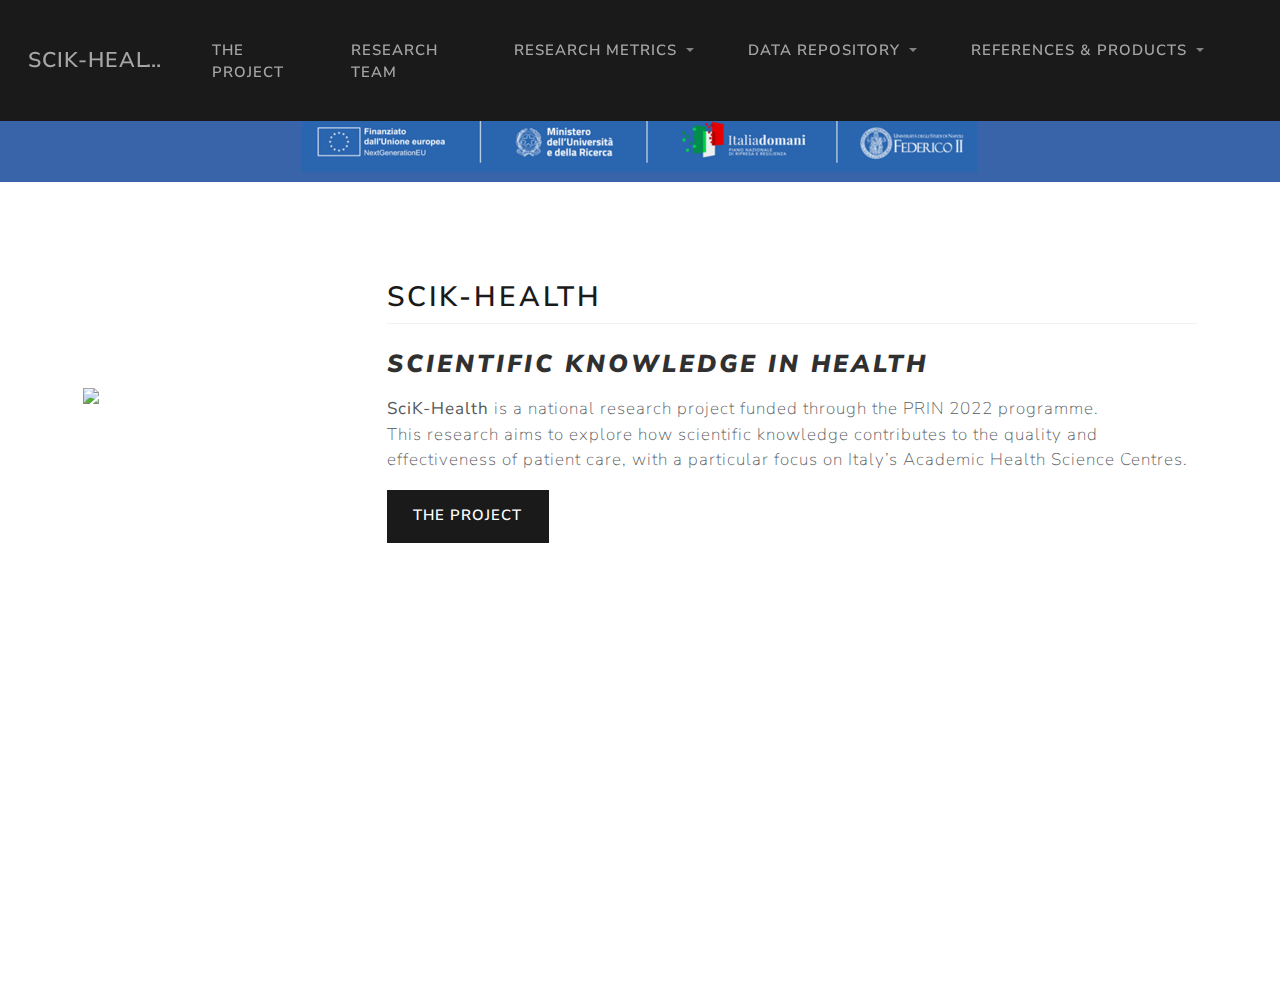
==== docs/index.html @ dd60b7eb "website update" ====
<!DOCTYPE html>
<html xmlns="http://www.w3.org/1999/xhtml" lang="en" xml:lang="en"><head>

<meta charset="utf-8">
<meta name="generator" content="quarto-1.5.57">

<meta name="viewport" content="width=device-width, initial-scale=1.0, user-scalable=yes">


<title>SciK-Health</title>
<style>
code{white-space: pre-wrap;}
span.smallcaps{font-variant: small-caps;}
div.columns{display: flex; gap: min(4vw, 1.5em);}
div.column{flex: auto; overflow-x: auto;}
div.hanging-indent{margin-left: 1.5em; text-indent: -1.5em;}
ul.task-list{list-style: none;}
ul.task-list li input[type="checkbox"] {
  width: 0.8em;
  margin: 0 0.8em 0.2em -1em; /* quarto-specific, see https://github.com/quarto-dev/quarto-cli/issues/4556 */ 
  vertical-align: middle;
}
</style>


<script src="site_libs/quarto-nav/quarto-nav.js"></script>
<script src="site_libs/quarto-nav/headroom.min.js"></script>
<script src="site_libs/clipboard/clipboard.min.js"></script>
<script src="site_libs/quarto-search/autocomplete.umd.js"></script>
<script src="site_libs/quarto-search/fuse.min.js"></script>
<script src="site_libs/quarto-search/quarto-search.js"></script>
<meta name="quarto:offset" content="./">
<script src="site_libs/quarto-html/quarto.js"></script>
<script src="site_libs/quarto-html/popper.min.js"></script>
<script src="site_libs/quarto-html/tippy.umd.min.js"></script>
<script src="site_libs/quarto-html/anchor.min.js"></script>
<link href="site_libs/quarto-html/tippy.css" rel="stylesheet">
<link href="site_libs/quarto-html/quarto-syntax-highlighting.css" rel="stylesheet" id="quarto-text-highlighting-styles">
<script src="site_libs/bootstrap/bootstrap.min.js"></script>
<link href="site_libs/bootstrap/bootstrap-icons.css" rel="stylesheet">
<link href="site_libs/bootstrap/bootstrap.min.css" rel="stylesheet" id="quarto-bootstrap" data-mode="light">
<script id="quarto-search-options" type="application/json">{
  "location": "navbar",
  "copy-button": false,
  "collapse-after": 3,
  "panel-placement": "end",
  "type": "overlay",
  "limit": 50,
  "keyboard-shortcut": [
    "f",
    "/",
    "s"
  ],
  "show-item-context": false,
  "language": {
    "search-no-results-text": "No results",
    "search-matching-documents-text": "matching documents",
    "search-copy-link-title": "Copy link to search",
    "search-hide-matches-text": "Hide additional matches",
    "search-more-match-text": "more match in this document",
    "search-more-matches-text": "more matches in this document",
    "search-clear-button-title": "Clear",
    "search-text-placeholder": "",
    "search-detached-cancel-button-title": "Cancel",
    "search-submit-button-title": "Submit",
    "search-label": "Search"
  }
}</script>
<!-- banner.html -->
<style>
  .scik-banner {
    background-color: #3A64AA;
    padding: 0.5rem 0;
    text-align: center;
  }

  .scik-banner img {
    height: 60px; /* ← regola qui la dimensione dell'immagine */
    width: auto;
    display: inline-block;
  }
</style>

</head><body class="nav-fixed"><div class="scik-banner">
  <img src="www/pnrr.png" alt="SciK-Health Banner">
</div>


<link rel="stylesheet" href="styles.css">




<div id="quarto-search-results"></div>
  <header id="quarto-header" class="headroom fixed-top">
    <nav class="navbar navbar-expand-lg " data-bs-theme="dark">
      <div class="navbar-container container-fluid">
      <div class="navbar-brand-container mx-auto">
    <a class="navbar-brand" href="./index.html">
    <span class="navbar-title">SciK-Health</span>
    </a>
  </div>
            <div id="quarto-search" class="" title="Search"></div>
          <button class="navbar-toggler" type="button" data-bs-toggle="collapse" data-bs-target="#navbarCollapse" aria-controls="navbarCollapse" role="menu" aria-expanded="false" aria-label="Toggle navigation" onclick="if (window.quartoToggleHeadroom) { window.quartoToggleHeadroom(); }">
  <span class="navbar-toggler-icon"></span>
</button>
          <div class="collapse navbar-collapse" id="navbarCollapse">
            <ul class="navbar-nav navbar-nav-scroll me-auto">
  <li class="nav-item">
    <a class="nav-link" href="./theProject.html"> 
<span class="menu-text">The Project</span></a>
  </li>  
  <li class="nav-item">
    <a class="nav-link" href="./team.html"> 
<span class="menu-text">Research Team</span></a>
  </li>  
  <li class="nav-item dropdown ">
    <a class="nav-link dropdown-toggle" href="#" id="nav-menu-research-metrics" role="link" data-bs-toggle="dropdown" aria-expanded="false">
 <span class="menu-text">Research Metrics</span>
    </a>
    <ul class="dropdown-menu" aria-labelledby="nav-menu-research-metrics">    
        <li>
    <a class="dropdown-item" href="./sources.html">
 <span class="dropdown-text">Sources</span></a>
  </li>  
        <li>
    <a class="dropdown-item" href="./performance.html">
 <span class="dropdown-text">Performance Indicators</span></a>
  </li>  
    </ul>
  </li>
  <li class="nav-item dropdown ">
    <a class="nav-link dropdown-toggle" href="#" id="nav-menu-data-repository" role="link" data-bs-toggle="dropdown" aria-expanded="false">
 <span class="menu-text">Data repository</span>
    </a>
    <ul class="dropdown-menu" aria-labelledby="nav-menu-data-repository">    
        <li>
    <a class="dropdown-item" href="./description.html">
 <span class="dropdown-text">Data Description</span></a>
  </li>  
        <li>
    <a class="dropdown-item" href="./data.html">
 <span class="dropdown-text">AHC data</span></a>
  </li>  
    </ul>
  </li>
  <li class="nav-item dropdown ">
    <a class="nav-link dropdown-toggle" href="#" id="nav-menu-references--products" role="link" data-bs-toggle="dropdown" aria-expanded="false">
 <span class="menu-text">References &amp; Products</span>
    </a>
    <ul class="dropdown-menu" aria-labelledby="nav-menu-references--products">    
        <li>
    <a class="dropdown-item" href="./references.html">
 <span class="dropdown-text">Project References</span></a>
  </li>  
        <li>
    <a class="dropdown-item" href="./publications.html">
 <span class="dropdown-text">Publications</span></a>
  </li>  
        <li>
    <a class="dropdown-item" href="./conferences.html">
 <span class="dropdown-text">Conferences</span></a>
  </li>  
        <li>
    <a class="dropdown-item" href="./workshops.html">
 <span class="dropdown-text">Workshops</span></a>
  </li>  
    </ul>
  </li>
</ul>
          </div> <!-- /navcollapse -->
            <div class="quarto-navbar-tools">
</div>
      </div> <!-- /container-fluid -->
    </nav>
</header>
<!-- content -->
<div id="quarto-content" class="quarto-container page-layout-custom page-navbar">
<!-- sidebar -->
<!-- margin-sidebar -->
<!-- main -->




<div class="container" style="margin-top: 3em;">
<div style="display: flex; align-items: center; justify-content: space-between; flex-wrap: wrap; gap: 2em;">
<!-- Left: logo -->
<div style="flex: 1; min-width: 200px;">
<p><img src="www/scik-health-logo.png" class="img-fluid" width="180"></p>
</div>
<!-- Right: title + description + button -->
<section id="scik-health" class="level2" style="flex: 3; min-width: 300px;">
<h2 data-anchor-id="scik-health">SciK-Health</h2>
<section id="scientific-knowledge-in-health" class="level3">
<h3 data-anchor-id="scientific-knowledge-in-health"><strong><em>Scientific Knowledge in Health</em></strong></h3>
<p style="font-size: 1.1em; line-height: 1.6;">
</p><p><strong>SciK-Health</strong> is a national research project funded through the PRIN 2022 programme.<br>
This research aims to explore how scientific knowledge contributes to the quality and effectiveness of patient care, with a particular focus on Italy’s Academic Health Science Centres.</p>
<p></p>
<p><a href="./theProject.html" class="btn btn-primary" role="button">The Project</a></p>
</section>
</section>
</div>
</div>




<script id="quarto-html-after-body" type="application/javascript">
window.document.addEventListener("DOMContentLoaded", function (event) {
  const toggleBodyColorMode = (bsSheetEl) => {
    const mode = bsSheetEl.getAttribute("data-mode");
    const bodyEl = window.document.querySelector("body");
    if (mode === "dark") {
      bodyEl.classList.add("quarto-dark");
      bodyEl.classList.remove("quarto-light");
    } else {
      bodyEl.classList.add("quarto-light");
      bodyEl.classList.remove("quarto-dark");
    }
  }
  const toggleBodyColorPrimary = () => {
    const bsSheetEl = window.document.querySelector("link#quarto-bootstrap");
    if (bsSheetEl) {
      toggleBodyColorMode(bsSheetEl);
    }
  }
  toggleBodyColorPrimary();  
  const icon = "";
  const anchorJS = new window.AnchorJS();
  anchorJS.options = {
    placement: 'right',
    icon: icon
  };
  anchorJS.add('.anchored');
  const isCodeAnnotation = (el) => {
    for (const clz of el.classList) {
      if (clz.startsWith('code-annotation-')) {                     
        return true;
      }
    }
    return false;
  }
  const onCopySuccess = function(e) {
    // button target
    const button = e.trigger;
    // don't keep focus
    button.blur();
    // flash "checked"
    button.classList.add('code-copy-button-checked');
    var currentTitle = button.getAttribute("title");
    button.setAttribute("title", "Copied!");
    let tooltip;
    if (window.bootstrap) {
      button.setAttribute("data-bs-toggle", "tooltip");
      button.setAttribute("data-bs-placement", "left");
      button.setAttribute("data-bs-title", "Copied!");
      tooltip = new bootstrap.Tooltip(button, 
        { trigger: "manual", 
          customClass: "code-copy-button-tooltip",
          offset: [0, -8]});
      tooltip.show();    
    }
    setTimeout(function() {
      if (tooltip) {
        tooltip.hide();
        button.removeAttribute("data-bs-title");
        button.removeAttribute("data-bs-toggle");
        button.removeAttribute("data-bs-placement");
      }
      button.setAttribute("title", currentTitle);
      button.classList.remove('code-copy-button-checked');
    }, 1000);
    // clear code selection
    e.clearSelection();
  }
  const getTextToCopy = function(trigger) {
      const codeEl = trigger.previousElementSibling.cloneNode(true);
      for (const childEl of codeEl.children) {
        if (isCodeAnnotation(childEl)) {
          childEl.remove();
        }
      }
      return codeEl.innerText;
  }
  const clipboard = new window.ClipboardJS('.code-copy-button:not([data-in-quarto-modal])', {
    text: getTextToCopy
  });
  clipboard.on('success', onCopySuccess);
  if (window.document.getElementById('quarto-embedded-source-code-modal')) {
    // For code content inside modals, clipBoardJS needs to be initialized with a container option
    // TODO: Check when it could be a function (https://github.com/zenorocha/clipboard.js/issues/860)
    const clipboardModal = new window.ClipboardJS('.code-copy-button[data-in-quarto-modal]', {
      text: getTextToCopy,
      container: window.document.getElementById('quarto-embedded-source-code-modal')
    });
    clipboardModal.on('success', onCopySuccess);
  }
    var localhostRegex = new RegExp(/^(?:http|https):\/\/localhost\:?[0-9]*\//);
    var mailtoRegex = new RegExp(/^mailto:/);
      var filterRegex = new RegExp('/' + window.location.host + '/');
    var isInternal = (href) => {
        return filterRegex.test(href) || localhostRegex.test(href) || mailtoRegex.test(href);
    }
    // Inspect non-navigation links and adorn them if external
 	var links = window.document.querySelectorAll('a[href]:not(.nav-link):not(.navbar-brand):not(.toc-action):not(.sidebar-link):not(.sidebar-item-toggle):not(.pagination-link):not(.no-external):not([aria-hidden]):not(.dropdown-item):not(.quarto-navigation-tool):not(.about-link)');
    for (var i=0; i<links.length; i++) {
      const link = links[i];
      if (!isInternal(link.href)) {
        // undo the damage that might have been done by quarto-nav.js in the case of
        // links that we want to consider external
        if (link.dataset.originalHref !== undefined) {
          link.href = link.dataset.originalHref;
        }
      }
    }
  function tippyHover(el, contentFn, onTriggerFn, onUntriggerFn) {
    const config = {
      allowHTML: true,
      maxWidth: 500,
      delay: 100,
      arrow: false,
      appendTo: function(el) {
          return el.parentElement;
      },
      interactive: true,
      interactiveBorder: 10,
      theme: 'quarto',
      placement: 'bottom-start',
    };
    if (contentFn) {
      config.content = contentFn;
    }
    if (onTriggerFn) {
      config.onTrigger = onTriggerFn;
    }
    if (onUntriggerFn) {
      config.onUntrigger = onUntriggerFn;
    }
    window.tippy(el, config); 
  }
  const noterefs = window.document.querySelectorAll('a[role="doc-noteref"]');
  for (var i=0; i<noterefs.length; i++) {
    const ref = noterefs[i];
    tippyHover(ref, function() {
      // use id or data attribute instead here
      let href = ref.getAttribute('data-footnote-href') || ref.getAttribute('href');
      try { href = new URL(href).hash; } catch {}
      const id = href.replace(/^#\/?/, "");
      const note = window.document.getElementById(id);
      if (note) {
        return note.innerHTML;
      } else {
        return "";
      }
    });
  }
  const xrefs = window.document.querySelectorAll('a.quarto-xref');
  const processXRef = (id, note) => {
    // Strip column container classes
    const stripColumnClz = (el) => {
      el.classList.remove("page-full", "page-columns");
      if (el.children) {
        for (const child of el.children) {
          stripColumnClz(child);
        }
      }
    }
    stripColumnClz(note)
    if (id === null || id.startsWith('sec-')) {
      // Special case sections, only their first couple elements
      const container = document.createElement("div");
      if (note.children && note.children.length > 2) {
        container.appendChild(note.children[0].cloneNode(true));
        for (let i = 1; i < note.children.length; i++) {
          const child = note.children[i];
          if (child.tagName === "P" && child.innerText === "") {
            continue;
          } else {
            container.appendChild(child.cloneNode(true));
            break;
          }
        }
        if (window.Quarto?.typesetMath) {
          window.Quarto.typesetMath(container);
        }
        return container.innerHTML
      } else {
        if (window.Quarto?.typesetMath) {
          window.Quarto.typesetMath(note);
        }
        return note.innerHTML;
      }
    } else {
      // Remove any anchor links if they are present
      const anchorLink = note.querySelector('a.anchorjs-link');
      if (anchorLink) {
        anchorLink.remove();
      }
      if (window.Quarto?.typesetMath) {
        window.Quarto.typesetMath(note);
      }
      // TODO in 1.5, we should make sure this works without a callout special case
      if (note.classList.contains("callout")) {
        return note.outerHTML;
      } else {
        return note.innerHTML;
      }
    }
  }
  for (var i=0; i<xrefs.length; i++) {
    const xref = xrefs[i];
    tippyHover(xref, undefined, function(instance) {
      instance.disable();
      let url = xref.getAttribute('href');
      let hash = undefined; 
      if (url.startsWith('#')) {
        hash = url;
      } else {
        try { hash = new URL(url).hash; } catch {}
      }
      if (hash) {
        const id = hash.replace(/^#\/?/, "");
        const note = window.document.getElementById(id);
        if (note !== null) {
          try {
            const html = processXRef(id, note.cloneNode(true));
            instance.setContent(html);
          } finally {
            instance.enable();
            instance.show();
          }
        } else {
          // See if we can fetch this
          fetch(url.split('#')[0])
          .then(res => res.text())
          .then(html => {
            const parser = new DOMParser();
            const htmlDoc = parser.parseFromString(html, "text/html");
            const note = htmlDoc.getElementById(id);
            if (note !== null) {
              const html = processXRef(id, note);
              instance.setContent(html);
            } 
          }).finally(() => {
            instance.enable();
            instance.show();
          });
        }
      } else {
        // See if we can fetch a full url (with no hash to target)
        // This is a special case and we should probably do some content thinning / targeting
        fetch(url)
        .then(res => res.text())
        .then(html => {
          const parser = new DOMParser();
          const htmlDoc = parser.parseFromString(html, "text/html");
          const note = htmlDoc.querySelector('main.content');
          if (note !== null) {
            // This should only happen for chapter cross references
            // (since there is no id in the URL)
            // remove the first header
            if (note.children.length > 0 && note.children[0].tagName === "HEADER") {
              note.children[0].remove();
            }
            const html = processXRef(null, note);
            instance.setContent(html);
          } 
        }).finally(() => {
          instance.enable();
          instance.show();
        });
      }
    }, function(instance) {
    });
  }
      let selectedAnnoteEl;
      const selectorForAnnotation = ( cell, annotation) => {
        let cellAttr = 'data-code-cell="' + cell + '"';
        let lineAttr = 'data-code-annotation="' +  annotation + '"';
        const selector = 'span[' + cellAttr + '][' + lineAttr + ']';
        return selector;
      }
      const selectCodeLines = (annoteEl) => {
        const doc = window.document;
        const targetCell = annoteEl.getAttribute("data-target-cell");
        const targetAnnotation = annoteEl.getAttribute("data-target-annotation");
        const annoteSpan = window.document.querySelector(selectorForAnnotation(targetCell, targetAnnotation));
        const lines = annoteSpan.getAttribute("data-code-lines").split(",");
        const lineIds = lines.map((line) => {
          return targetCell + "-" + line;
        })
        let top = null;
        let height = null;
        let parent = null;
        if (lineIds.length > 0) {
            //compute the position of the single el (top and bottom and make a div)
            const el = window.document.getElementById(lineIds[0]);
            top = el.offsetTop;
            height = el.offsetHeight;
            parent = el.parentElement.parentElement;
          if (lineIds.length > 1) {
            const lastEl = window.document.getElementById(lineIds[lineIds.length - 1]);
            const bottom = lastEl.offsetTop + lastEl.offsetHeight;
            height = bottom - top;
          }
          if (top !== null && height !== null && parent !== null) {
            // cook up a div (if necessary) and position it 
            let div = window.document.getElementById("code-annotation-line-highlight");
            if (div === null) {
              div = window.document.createElement("div");
              div.setAttribute("id", "code-annotation-line-highlight");
              div.style.position = 'absolute';
              parent.appendChild(div);
            }
            div.style.top = top - 2 + "px";
            div.style.height = height + 4 + "px";
            div.style.left = 0;
            let gutterDiv = window.document.getElementById("code-annotation-line-highlight-gutter");
            if (gutterDiv === null) {
              gutterDiv = window.document.createElement("div");
              gutterDiv.setAttribute("id", "code-annotation-line-highlight-gutter");
              gutterDiv.style.position = 'absolute';
              const codeCell = window.document.getElementById(targetCell);
              const gutter = codeCell.querySelector('.code-annotation-gutter');
              gutter.appendChild(gutterDiv);
            }
            gutterDiv.style.top = top - 2 + "px";
            gutterDiv.style.height = height + 4 + "px";
          }
          selectedAnnoteEl = annoteEl;
        }
      };
      const unselectCodeLines = () => {
        const elementsIds = ["code-annotation-line-highlight", "code-annotation-line-highlight-gutter"];
        elementsIds.forEach((elId) => {
          const div = window.document.getElementById(elId);
          if (div) {
            div.remove();
          }
        });
        selectedAnnoteEl = undefined;
      };
        // Handle positioning of the toggle
    window.addEventListener(
      "resize",
      throttle(() => {
        elRect = undefined;
        if (selectedAnnoteEl) {
          selectCodeLines(selectedAnnoteEl);
        }
      }, 10)
    );
    function throttle(fn, ms) {
    let throttle = false;
    let timer;
      return (...args) => {
        if(!throttle) { // first call gets through
            fn.apply(this, args);
            throttle = true;
        } else { // all the others get throttled
            if(timer) clearTimeout(timer); // cancel #2
            timer = setTimeout(() => {
              fn.apply(this, args);
              timer = throttle = false;
            }, ms);
        }
      };
    }
      // Attach click handler to the DT
      const annoteDls = window.document.querySelectorAll('dt[data-target-cell]');
      for (const annoteDlNode of annoteDls) {
        annoteDlNode.addEventListener('click', (event) => {
          const clickedEl = event.target;
          if (clickedEl !== selectedAnnoteEl) {
            unselectCodeLines();
            const activeEl = window.document.querySelector('dt[data-target-cell].code-annotation-active');
            if (activeEl) {
              activeEl.classList.remove('code-annotation-active');
            }
            selectCodeLines(clickedEl);
            clickedEl.classList.add('code-annotation-active');
          } else {
            // Unselect the line
            unselectCodeLines();
            clickedEl.classList.remove('code-annotation-active');
          }
        });
      }
  const findCites = (el) => {
    const parentEl = el.parentElement;
    if (parentEl) {
      const cites = parentEl.dataset.cites;
      if (cites) {
        return {
          el,
          cites: cites.split(' ')
        };
      } else {
        return findCites(el.parentElement)
      }
    } else {
      return undefined;
    }
  };
  var bibliorefs = window.document.querySelectorAll('a[role="doc-biblioref"]');
  for (var i=0; i<bibliorefs.length; i++) {
    const ref = bibliorefs[i];
    const citeInfo = findCites(ref);
    if (citeInfo) {
      tippyHover(citeInfo.el, function() {
        var popup = window.document.createElement('div');
        citeInfo.cites.forEach(function(cite) {
          var citeDiv = window.document.createElement('div');
          citeDiv.classList.add('hanging-indent');
          citeDiv.classList.add('csl-entry');
          var biblioDiv = window.document.getElementById('ref-' + cite);
          if (biblioDiv) {
            citeDiv.innerHTML = biblioDiv.innerHTML;
          }
          popup.appendChild(citeDiv);
        });
        return popup.innerHTML;
      });
    }
  }
});
</script>
</div> <!-- /content -->




</body></html>
---- docs/site_libs/quarto-html/quarto-syntax-highlighting.css ----
/* quarto syntax highlight colors */
:root {
  --quarto-hl-ot-color: #003B4F;
  --quarto-hl-at-color: #657422;
  --quarto-hl-ss-color: #20794D;
  --quarto-hl-an-color: #5E5E5E;
  --quarto-hl-fu-color: #4758AB;
  --quarto-hl-st-color: #20794D;
  --quarto-hl-cf-color: #003B4F;
  --quarto-hl-op-color: #5E5E5E;
  --quarto-hl-er-color: #AD0000;
  --quarto-hl-bn-color: #AD0000;
  --quarto-hl-al-color: #AD0000;
  --quarto-hl-va-color: #111111;
  --quarto-hl-bu-color: inherit;
  --quarto-hl-ex-color: inherit;
  --quarto-hl-pp-color: #AD0000;
  --quarto-hl-in-color: #5E5E5E;
  --quarto-hl-vs-color: #20794D;
  --quarto-hl-wa-color: #5E5E5E;
  --quarto-hl-do-color: #5E5E5E;
  --quarto-hl-im-color: #00769E;
  --quarto-hl-ch-color: #20794D;
  --quarto-hl-dt-color: #AD0000;
  --quarto-hl-fl-color: #AD0000;
  --quarto-hl-co-color: #5E5E5E;
  --quarto-hl-cv-color: #5E5E5E;
  --quarto-hl-cn-color: #8f5902;
  --quarto-hl-sc-color: #5E5E5E;
  --quarto-hl-dv-color: #AD0000;
  --quarto-hl-kw-color: #003B4F;
}

/* other quarto variables */
:root {
  --quarto-font-monospace: SFMono-Regular, Menlo, Monaco, Consolas, "Liberation Mono", "Courier New", monospace;
}

pre > code.sourceCode > span {
  color: #003B4F;
}

code span {
  color: #003B4F;
}

code.sourceCode > span {
  color: #003B4F;
}

div.sourceCode,
div.sourceCode pre.sourceCode {
  color: #003B4F;
}

code span.ot {
  color: #003B4F;
  font-style: inherit;
}

code span.at {
  color: #657422;
  font-style: inherit;
}

code span.ss {
  color: #20794D;
  font-style: inherit;
}

code span.an {
  color: #5E5E5E;
  font-style: inherit;
}

code span.fu {
  color: #4758AB;
  font-style: inherit;
}

code span.st {
  color: #20794D;
  font-style: inherit;
}

code span.cf {
  color: #003B4F;
  font-weight: bold;
  font-style: inherit;
}

code span.op {
  color: #5E5E5E;
  font-style: inherit;
}

code span.er {
  color: #AD0000;
  font-style: inherit;
}

code span.bn {
  color: #AD0000;
  font-style: inherit;
}

code span.al {
  color: #AD0000;
  font-style: inherit;
}

code span.va {
  color: #111111;
  font-style: inherit;
}

code span.bu {
  font-style: inherit;
}

code span.ex {
  font-style: inherit;
}

code span.pp {
  color: #AD0000;
  font-style: inherit;
}

code span.in {
  color: #5E5E5E;
  font-style: inherit;
}

code span.vs {
  color: #20794D;
  font-style: inherit;
}

code span.wa {
  color: #5E5E5E;
  font-style: italic;
}

code span.do {
  color: #5E5E5E;
  font-style: italic;
}

code span.im {
  color: #00769E;
  font-style: inherit;
}

code span.ch {
  color: #20794D;
  font-style: inherit;
}

code span.dt {
  color: #AD0000;
  font-style: inherit;
}

code span.fl {
  color: #AD0000;
  font-style: inherit;
}

code span.co {
  color: #5E5E5E;
  font-style: inherit;
}

code span.cv {
  color: #5E5E5E;
  font-style: italic;
}

code span.cn {
  color: #8f5902;
  font-style: inherit;
}

code span.sc {
  color: #5E5E5E;
  font-style: inherit;
}

code span.dv {
  color: #AD0000;
  font-style: inherit;
}

code span.kw {
  color: #003B4F;
  font-weight: bold;
  font-style: inherit;
}

.prevent-inlining {
  content: "</";
}

/*# sourceMappingURL=debc5d5d77c3f9108843748ff7464032.css.map */
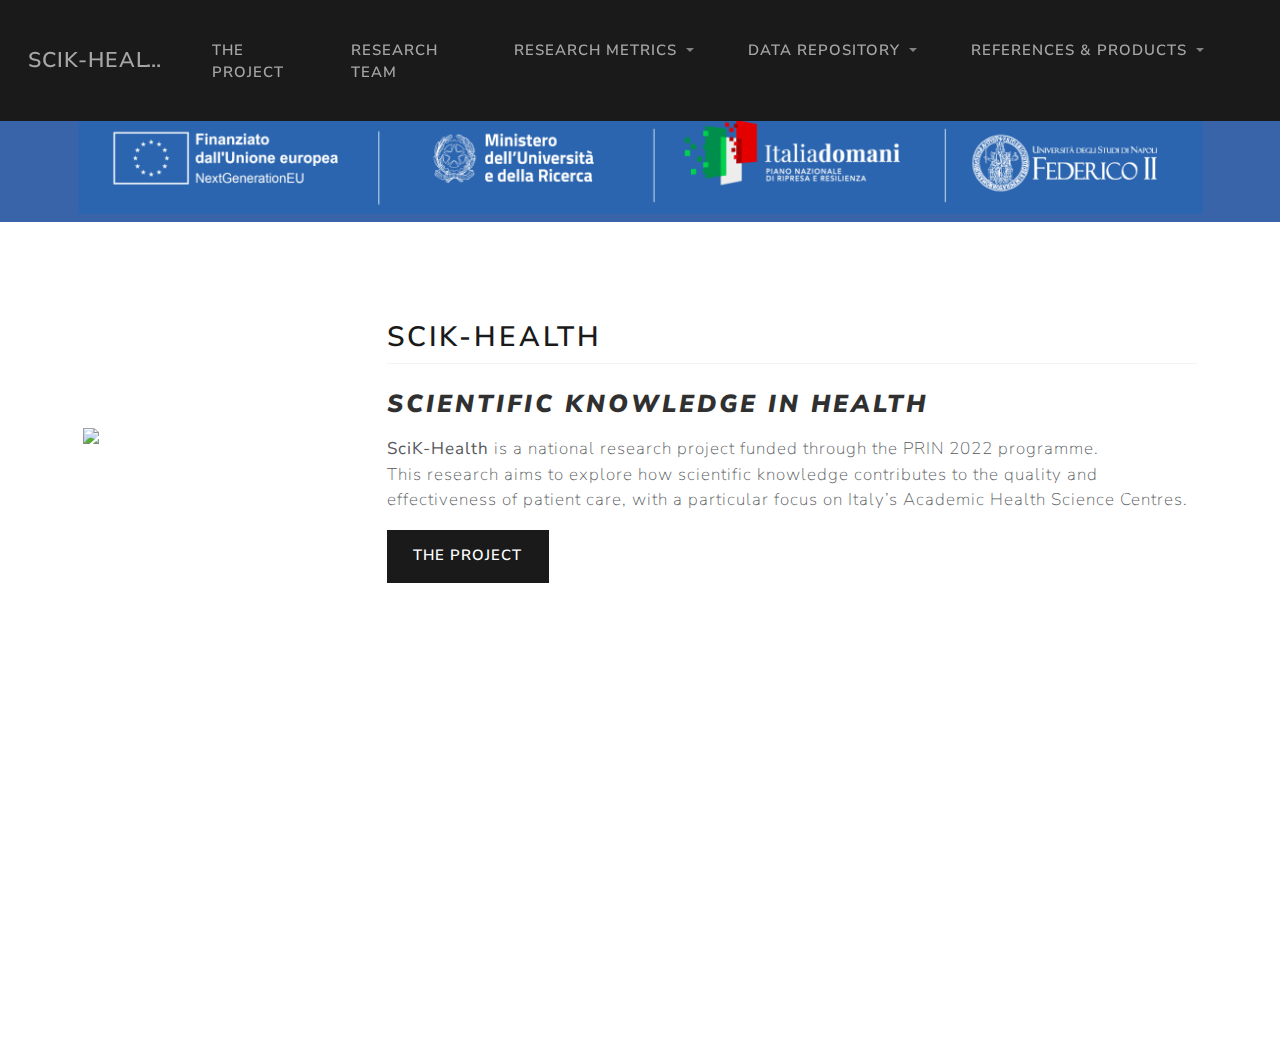
==== commit c3e74f45: "update" ====
--- a/docs/index.html
+++ b/docs/index.html
@@ -75,14 +75,14 @@
   }
 
   .scik-banner img {
-    height: 60px; /* ← regola qui la dimensione dell'immagine */
+    height: 100px; /* ← regola qui la dimensione dell'immagine */
     width: auto;
     display: inline-block;
   }
 </style>
 
 </head><body class="nav-fixed"><div class="scik-banner">
-  <img src="www/pnrr.png" alt="SciK-Health Banner">
+  <img src="www/BannerPNRRFII.png" alt="SciK-Health Banner">
 </div>
 
 
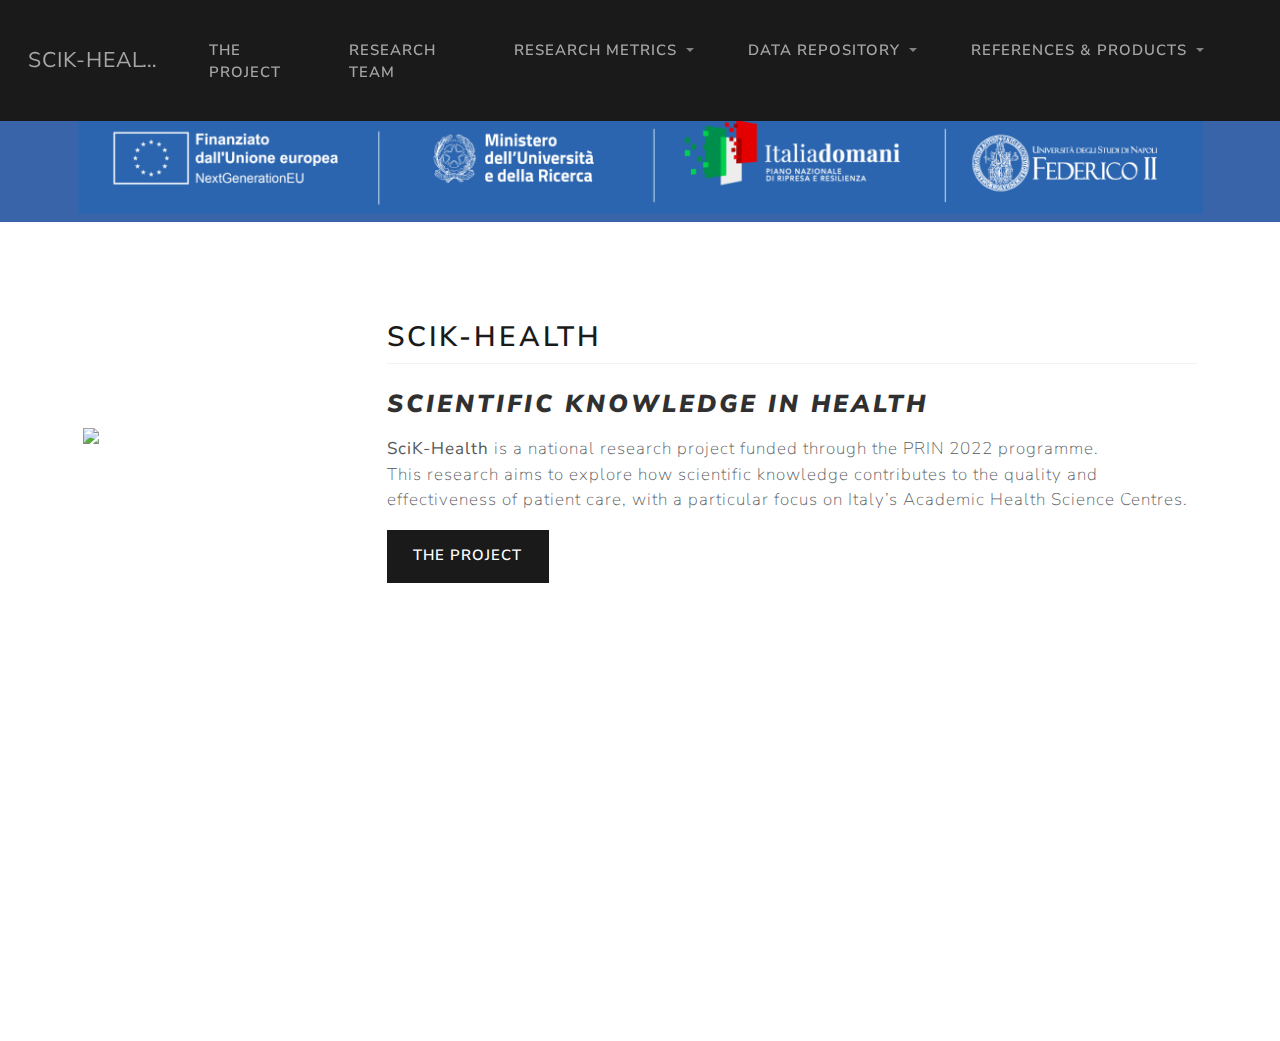
==== commit 2329ade5: "update" ====
--- a/docs/index.html
+++ b/docs/index.html
@@ -2,7 +2,7 @@
 <html xmlns="http://www.w3.org/1999/xhtml" lang="en" xml:lang="en"><head>
 
 <meta charset="utf-8">
-<meta name="generator" content="quarto-1.5.57">
+<meta name="generator" content="quarto-1.6.40">
 
 <meta name="viewport" content="width=device-width, initial-scale=1.0, user-scalable=yes">
 
@@ -35,10 +35,10 @@
 <script src="site_libs/quarto-html/tippy.umd.min.js"></script>
 <script src="site_libs/quarto-html/anchor.min.js"></script>
 <link href="site_libs/quarto-html/tippy.css" rel="stylesheet">
-<link href="site_libs/quarto-html/quarto-syntax-highlighting.css" rel="stylesheet" id="quarto-text-highlighting-styles">
+<link href="site_libs/quarto-html/quarto-syntax-highlighting-549806ee2085284f45b00abea8c6df48.css" rel="stylesheet" id="quarto-text-highlighting-styles">
 <script src="site_libs/bootstrap/bootstrap.min.js"></script>
 <link href="site_libs/bootstrap/bootstrap-icons.css" rel="stylesheet">
-<link href="site_libs/bootstrap/bootstrap.min.css" rel="stylesheet" id="quarto-bootstrap" data-mode="light">
+<link href="site_libs/bootstrap/bootstrap-4968d28af72d4e5a34172c9bc5ef961b.min.css" rel="stylesheet" append-hash="true" id="quarto-bootstrap" data-mode="light">
 <script id="quarto-search-options" type="application/json">{
   "location": "navbar",
   "copy-button": false,
@@ -289,8 +289,6 @@
   });
   clipboard.on('success', onCopySuccess);
   if (window.document.getElementById('quarto-embedded-source-code-modal')) {
-    // For code content inside modals, clipBoardJS needs to be initialized with a container option
-    // TODO: Check when it could be a function (https://github.com/zenorocha/clipboard.js/issues/860)
     const clipboardModal = new window.ClipboardJS('.code-copy-button[data-in-quarto-modal]', {
       text: getTextToCopy,
       container: window.document.getElementById('quarto-embedded-source-code-modal')
@@ -401,7 +399,6 @@
       if (window.Quarto?.typesetMath) {
         window.Quarto.typesetMath(note);
       }
-      // TODO in 1.5, we should make sure this works without a callout special case
       if (note.classList.contains("callout")) {
         return note.outerHTML;
       } else {
--- a/docs/site_libs/quarto-html/quarto-syntax-highlighting-549806ee2085284f45b00abea8c6df48.css
+++ b/docs/site_libs/quarto-html/quarto-syntax-highlighting-549806ee2085284f45b00abea8c6df48.css
@@ -0,0 +1,205 @@
+/* quarto syntax highlight colors */
+:root {
+  --quarto-hl-ot-color: #003B4F;
+  --quarto-hl-at-color: #657422;
+  --quarto-hl-ss-color: #20794D;
+  --quarto-hl-an-color: #5E5E5E;
+  --quarto-hl-fu-color: #4758AB;
+  --quarto-hl-st-color: #20794D;
+  --quarto-hl-cf-color: #003B4F;
+  --quarto-hl-op-color: #5E5E5E;
+  --quarto-hl-er-color: #AD0000;
+  --quarto-hl-bn-color: #AD0000;
+  --quarto-hl-al-color: #AD0000;
+  --quarto-hl-va-color: #111111;
+  --quarto-hl-bu-color: inherit;
+  --quarto-hl-ex-color: inherit;
+  --quarto-hl-pp-color: #AD0000;
+  --quarto-hl-in-color: #5E5E5E;
+  --quarto-hl-vs-color: #20794D;
+  --quarto-hl-wa-color: #5E5E5E;
+  --quarto-hl-do-color: #5E5E5E;
+  --quarto-hl-im-color: #00769E;
+  --quarto-hl-ch-color: #20794D;
+  --quarto-hl-dt-color: #AD0000;
+  --quarto-hl-fl-color: #AD0000;
+  --quarto-hl-co-color: #5E5E5E;
+  --quarto-hl-cv-color: #5E5E5E;
+  --quarto-hl-cn-color: #8f5902;
+  --quarto-hl-sc-color: #5E5E5E;
+  --quarto-hl-dv-color: #AD0000;
+  --quarto-hl-kw-color: #003B4F;
+}
+
+/* other quarto variables */
+:root {
+  --quarto-font-monospace: SFMono-Regular, Menlo, Monaco, Consolas, "Liberation Mono", "Courier New", monospace;
+}
+
+pre > code.sourceCode > span {
+  color: #003B4F;
+}
+
+code span {
+  color: #003B4F;
+}
+
+code.sourceCode > span {
+  color: #003B4F;
+}
+
+div.sourceCode,
+div.sourceCode pre.sourceCode {
+  color: #003B4F;
+}
+
+code span.ot {
+  color: #003B4F;
+  font-style: inherit;
+}
+
+code span.at {
+  color: #657422;
+  font-style: inherit;
+}
+
+code span.ss {
+  color: #20794D;
+  font-style: inherit;
+}
+
+code span.an {
+  color: #5E5E5E;
+  font-style: inherit;
+}
+
+code span.fu {
+  color: #4758AB;
+  font-style: inherit;
+}
+
+code span.st {
+  color: #20794D;
+  font-style: inherit;
+}
+
+code span.cf {
+  color: #003B4F;
+  font-weight: bold;
+  font-style: inherit;
+}
+
+code span.op {
+  color: #5E5E5E;
+  font-style: inherit;
+}
+
+code span.er {
+  color: #AD0000;
+  font-style: inherit;
+}
+
+code span.bn {
+  color: #AD0000;
+  font-style: inherit;
+}
+
+code span.al {
+  color: #AD0000;
+  font-style: inherit;
+}
+
+code span.va {
+  color: #111111;
+  font-style: inherit;
+}
+
+code span.bu {
+  font-style: inherit;
+}
+
+code span.ex {
+  font-style: inherit;
+}
+
+code span.pp {
+  color: #AD0000;
+  font-style: inherit;
+}
+
+code span.in {
+  color: #5E5E5E;
+  font-style: inherit;
+}
+
+code span.vs {
+  color: #20794D;
+  font-style: inherit;
+}
+
+code span.wa {
+  color: #5E5E5E;
+  font-style: italic;
+}
+
+code span.do {
+  color: #5E5E5E;
+  font-style: italic;
+}
+
+code span.im {
+  color: #00769E;
+  font-style: inherit;
+}
+
+code span.ch {
+  color: #20794D;
+  font-style: inherit;
+}
+
+code span.dt {
+  color: #AD0000;
+  font-style: inherit;
+}
+
+code span.fl {
+  color: #AD0000;
+  font-style: inherit;
+}
+
+code span.co {
+  color: #5E5E5E;
+  font-style: inherit;
+}
+
+code span.cv {
+  color: #5E5E5E;
+  font-style: italic;
+}
+
+code span.cn {
+  color: #8f5902;
+  font-style: inherit;
+}
+
+code span.sc {
+  color: #5E5E5E;
+  font-style: inherit;
+}
+
+code span.dv {
+  color: #AD0000;
+  font-style: inherit;
+}
+
+code span.kw {
+  color: #003B4F;
+  font-weight: bold;
+  font-style: inherit;
+}
+
+.prevent-inlining {
+  content: "</";
+}
+
+/*# sourceMappingURL=ae99138f4fbc2fb4c9f5e5cd69c22459.css.map */
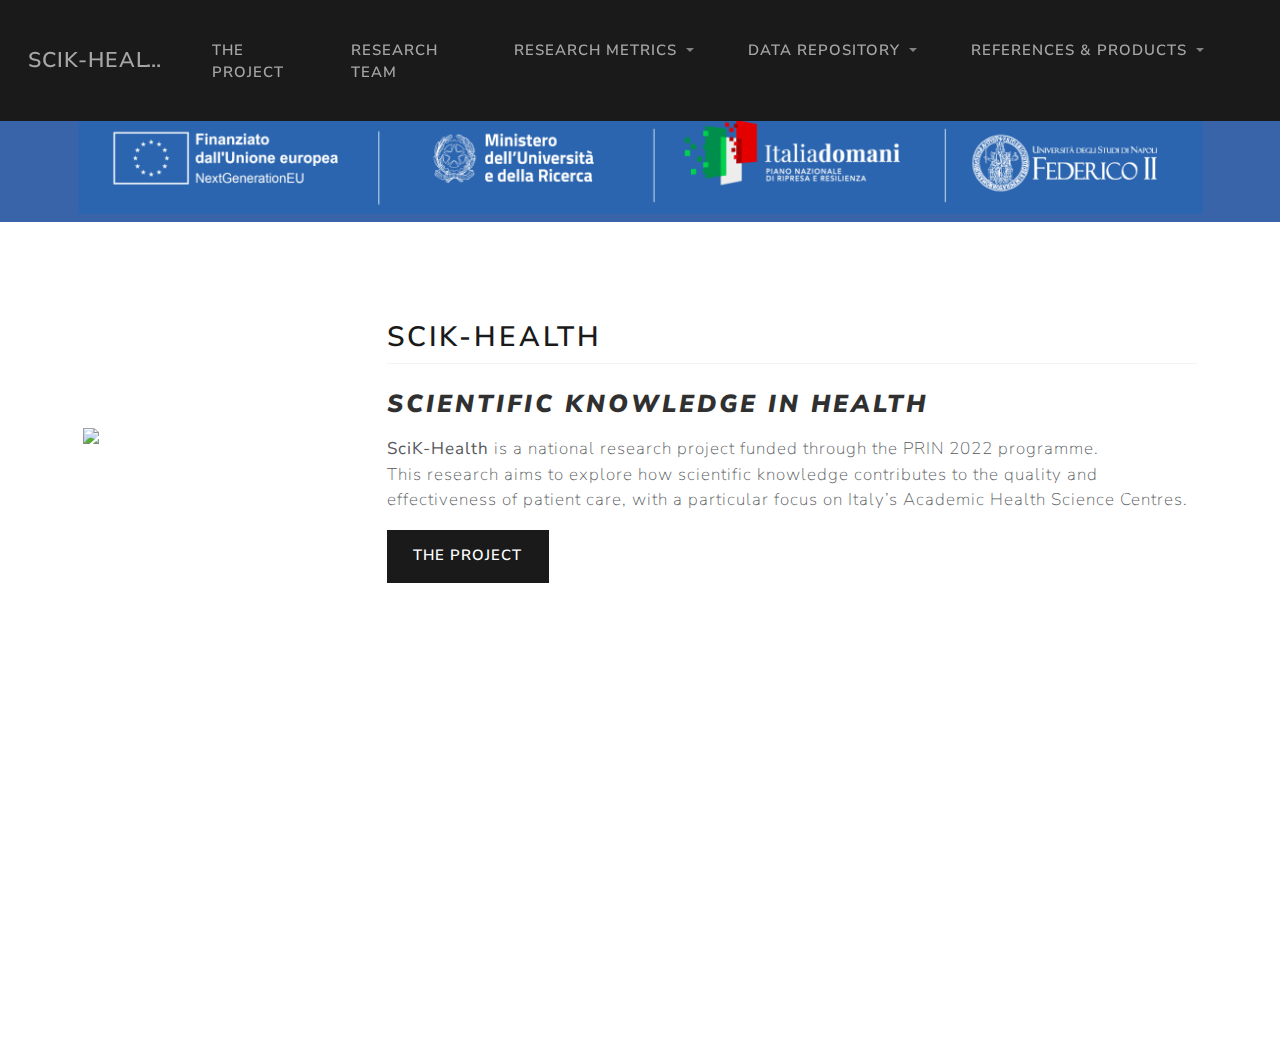
==== commit 7603d839: "update conference and publications" ====
--- a/docs/index.html
+++ b/docs/index.html
@@ -2,7 +2,7 @@
 <html xmlns="http://www.w3.org/1999/xhtml" lang="en" xml:lang="en"><head>
 
 <meta charset="utf-8">
-<meta name="generator" content="quarto-1.6.40">
+<meta name="generator" content="quarto-1.5.55">
 
 <meta name="viewport" content="width=device-width, initial-scale=1.0, user-scalable=yes">
 
@@ -35,10 +35,10 @@
 <script src="site_libs/quarto-html/tippy.umd.min.js"></script>
 <script src="site_libs/quarto-html/anchor.min.js"></script>
 <link href="site_libs/quarto-html/tippy.css" rel="stylesheet">
-<link href="site_libs/quarto-html/quarto-syntax-highlighting-549806ee2085284f45b00abea8c6df48.css" rel="stylesheet" id="quarto-text-highlighting-styles">
+<link href="site_libs/quarto-html/quarto-syntax-highlighting.css" rel="stylesheet" id="quarto-text-highlighting-styles">
 <script src="site_libs/bootstrap/bootstrap.min.js"></script>
 <link href="site_libs/bootstrap/bootstrap-icons.css" rel="stylesheet">
-<link href="site_libs/bootstrap/bootstrap-4968d28af72d4e5a34172c9bc5ef961b.min.css" rel="stylesheet" append-hash="true" id="quarto-bootstrap" data-mode="light">
+<link href="site_libs/bootstrap/bootstrap.min.css" rel="stylesheet" id="quarto-bootstrap" data-mode="light">
 <script id="quarto-search-options" type="application/json">{
   "location": "navbar",
   "copy-button": false,
@@ -289,6 +289,8 @@
   });
   clipboard.on('success', onCopySuccess);
   if (window.document.getElementById('quarto-embedded-source-code-modal')) {
+    // For code content inside modals, clipBoardJS needs to be initialized with a container option
+    // TODO: Check when it could be a function (https://github.com/zenorocha/clipboard.js/issues/860)
     const clipboardModal = new window.ClipboardJS('.code-copy-button[data-in-quarto-modal]', {
       text: getTextToCopy,
       container: window.document.getElementById('quarto-embedded-source-code-modal')
@@ -399,6 +401,7 @@
       if (window.Quarto?.typesetMath) {
         window.Quarto.typesetMath(note);
       }
+      // TODO in 1.5, we should make sure this works without a callout special case
       if (note.classList.contains("callout")) {
         return note.outerHTML;
       } else {
--- a/docs/site_libs/quarto-html/quarto-syntax-highlighting.css
+++ b/docs/site_libs/quarto-html/quarto-syntax-highlighting.css
@@ -0,0 +1,205 @@
+/* quarto syntax highlight colors */
+:root {
+  --quarto-hl-ot-color: #003B4F;
+  --quarto-hl-at-color: #657422;
+  --quarto-hl-ss-color: #20794D;
+  --quarto-hl-an-color: #5E5E5E;
+  --quarto-hl-fu-color: #4758AB;
+  --quarto-hl-st-color: #20794D;
+  --quarto-hl-cf-color: #003B4F;
+  --quarto-hl-op-color: #5E5E5E;
+  --quarto-hl-er-color: #AD0000;
+  --quarto-hl-bn-color: #AD0000;
+  --quarto-hl-al-color: #AD0000;
+  --quarto-hl-va-color: #111111;
+  --quarto-hl-bu-color: inherit;
+  --quarto-hl-ex-color: inherit;
+  --quarto-hl-pp-color: #AD0000;
+  --quarto-hl-in-color: #5E5E5E;
+  --quarto-hl-vs-color: #20794D;
+  --quarto-hl-wa-color: #5E5E5E;
+  --quarto-hl-do-color: #5E5E5E;
+  --quarto-hl-im-color: #00769E;
+  --quarto-hl-ch-color: #20794D;
+  --quarto-hl-dt-color: #AD0000;
+  --quarto-hl-fl-color: #AD0000;
+  --quarto-hl-co-color: #5E5E5E;
+  --quarto-hl-cv-color: #5E5E5E;
+  --quarto-hl-cn-color: #8f5902;
+  --quarto-hl-sc-color: #5E5E5E;
+  --quarto-hl-dv-color: #AD0000;
+  --quarto-hl-kw-color: #003B4F;
+}
+
+/* other quarto variables */
+:root {
+  --quarto-font-monospace: SFMono-Regular, Menlo, Monaco, Consolas, "Liberation Mono", "Courier New", monospace;
+}
+
+pre > code.sourceCode > span {
+  color: #003B4F;
+}
+
+code span {
+  color: #003B4F;
+}
+
+code.sourceCode > span {
+  color: #003B4F;
+}
+
+div.sourceCode,
+div.sourceCode pre.sourceCode {
+  color: #003B4F;
+}
+
+code span.ot {
+  color: #003B4F;
+  font-style: inherit;
+}
+
+code span.at {
+  color: #657422;
+  font-style: inherit;
+}
+
+code span.ss {
+  color: #20794D;
+  font-style: inherit;
+}
+
+code span.an {
+  color: #5E5E5E;
+  font-style: inherit;
+}
+
+code span.fu {
+  color: #4758AB;
+  font-style: inherit;
+}
+
+code span.st {
+  color: #20794D;
+  font-style: inherit;
+}
+
+code span.cf {
+  color: #003B4F;
+  font-weight: bold;
+  font-style: inherit;
+}
+
+code span.op {
+  color: #5E5E5E;
+  font-style: inherit;
+}
+
+code span.er {
+  color: #AD0000;
+  font-style: inherit;
+}
+
+code span.bn {
+  color: #AD0000;
+  font-style: inherit;
+}
+
+code span.al {
+  color: #AD0000;
+  font-style: inherit;
+}
+
+code span.va {
+  color: #111111;
+  font-style: inherit;
+}
+
+code span.bu {
+  font-style: inherit;
+}
+
+code span.ex {
+  font-style: inherit;
+}
+
+code span.pp {
+  color: #AD0000;
+  font-style: inherit;
+}
+
+code span.in {
+  color: #5E5E5E;
+  font-style: inherit;
+}
+
+code span.vs {
+  color: #20794D;
+  font-style: inherit;
+}
+
+code span.wa {
+  color: #5E5E5E;
+  font-style: italic;
+}
+
+code span.do {
+  color: #5E5E5E;
+  font-style: italic;
+}
+
+code span.im {
+  color: #00769E;
+  font-style: inherit;
+}
+
+code span.ch {
+  color: #20794D;
+  font-style: inherit;
+}
+
+code span.dt {
+  color: #AD0000;
+  font-style: inherit;
+}
+
+code span.fl {
+  color: #AD0000;
+  font-style: inherit;
+}
+
+code span.co {
+  color: #5E5E5E;
+  font-style: inherit;
+}
+
+code span.cv {
+  color: #5E5E5E;
+  font-style: italic;
+}
+
+code span.cn {
+  color: #8f5902;
+  font-style: inherit;
+}
+
+code span.sc {
+  color: #5E5E5E;
+  font-style: inherit;
+}
+
+code span.dv {
+  color: #AD0000;
+  font-style: inherit;
+}
+
+code span.kw {
+  color: #003B4F;
+  font-weight: bold;
+  font-style: inherit;
+}
+
+.prevent-inlining {
+  content: "</";
+}
+
+/*# sourceMappingURL=debc5d5d77c3f9108843748ff7464032.css.map */
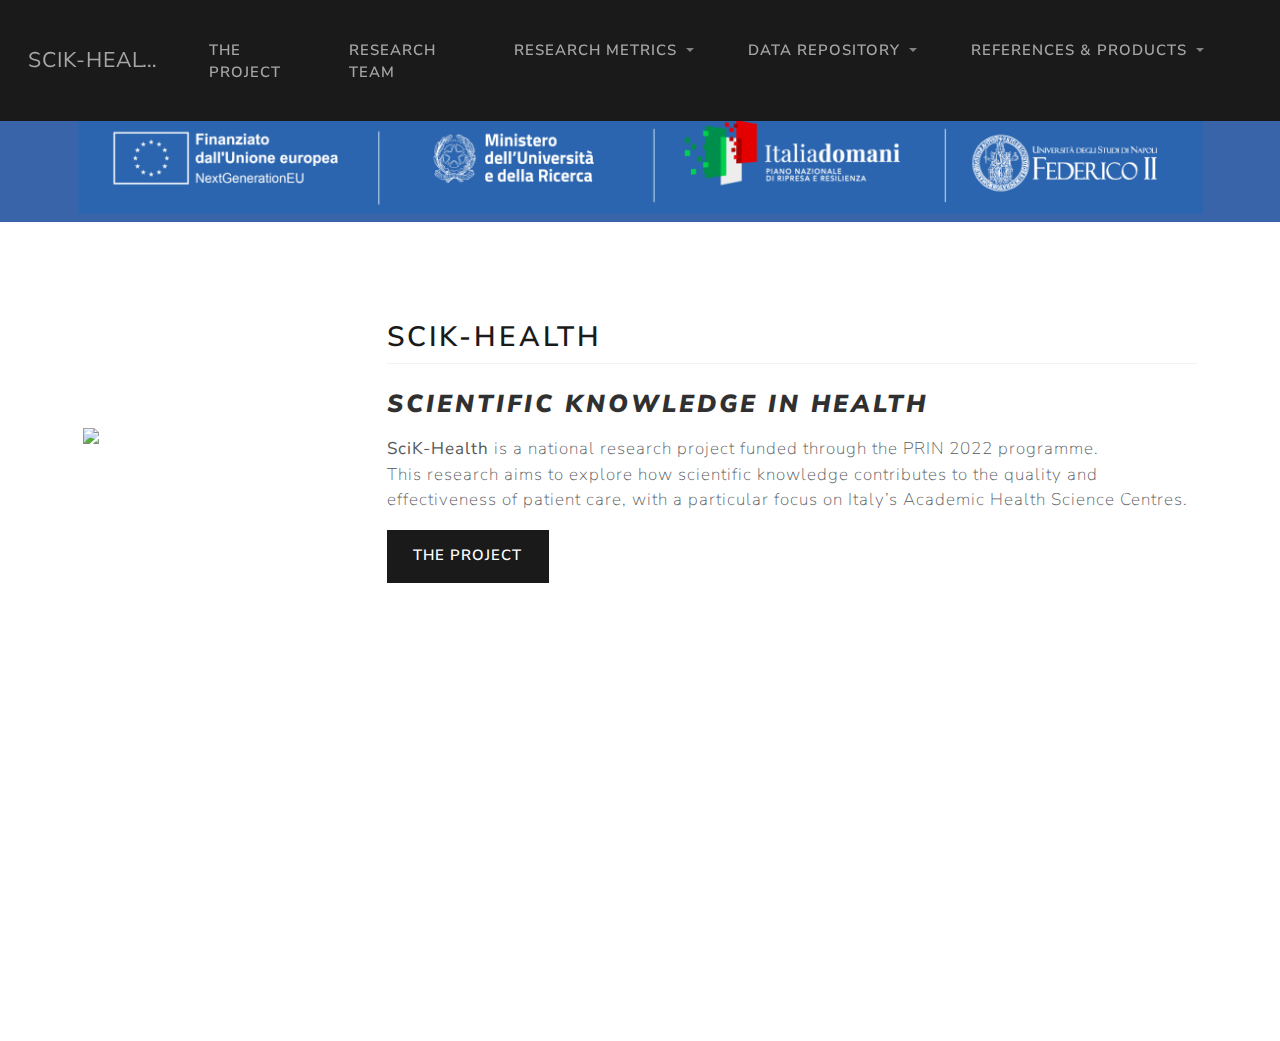
==== commit 9534c798: "Merge pull request #4 from lucadaniello/main" ====
--- a/docs/index.html
+++ b/docs/index.html
@@ -2,7 +2,7 @@
 <html xmlns="http://www.w3.org/1999/xhtml" lang="en" xml:lang="en"><head>
 
 <meta charset="utf-8">
-<meta name="generator" content="quarto-1.5.55">
+<meta name="generator" content="quarto-1.6.42">
 
 <meta name="viewport" content="width=device-width, initial-scale=1.0, user-scalable=yes">
 
@@ -35,10 +35,10 @@
 <script src="site_libs/quarto-html/tippy.umd.min.js"></script>
 <script src="site_libs/quarto-html/anchor.min.js"></script>
 <link href="site_libs/quarto-html/tippy.css" rel="stylesheet">
-<link href="site_libs/quarto-html/quarto-syntax-highlighting.css" rel="stylesheet" id="quarto-text-highlighting-styles">
+<link href="site_libs/quarto-html/quarto-syntax-highlighting-2f5df379a58b258e96c21c0638c20c03.css" rel="stylesheet" id="quarto-text-highlighting-styles">
 <script src="site_libs/bootstrap/bootstrap.min.js"></script>
 <link href="site_libs/bootstrap/bootstrap-icons.css" rel="stylesheet">
-<link href="site_libs/bootstrap/bootstrap.min.css" rel="stylesheet" id="quarto-bootstrap" data-mode="light">
+<link href="site_libs/bootstrap/bootstrap-4968d28af72d4e5a34172c9bc5ef961b.min.css" rel="stylesheet" append-hash="true" id="quarto-bootstrap" data-mode="light">
 <script id="quarto-search-options" type="application/json">{
   "location": "navbar",
   "copy-button": false,
@@ -127,6 +127,10 @@
     <a class="dropdown-item" href="./performance.html">
  <span class="dropdown-text">Performance Indicators</span></a>
   </li>  
+        <li>
+    <a class="dropdown-item" href="./rdaisy.html">
+ <span class="dropdown-text">R-daisy</span></a>
+  </li>  
     </ul>
   </li>
   <li class="nav-item dropdown ">
@@ -139,6 +143,10 @@
  <span class="dropdown-text">Data Description</span></a>
   </li>  
         <li>
+    <a class="dropdown-item" href="./datastructure.html">
+ <span class="dropdown-text">Data Structure</span></a>
+  </li>  
+        <li>
     <a class="dropdown-item" href="./data.html">
  <span class="dropdown-text">AHC data</span></a>
   </li>  
@@ -163,7 +171,7 @@
   </li>  
         <li>
     <a class="dropdown-item" href="./workshops.html">
- <span class="dropdown-text">Workshops</span></a>
+ <span class="dropdown-text">Workshops &amp; Team Meetings</span></a>
   </li>  
     </ul>
   </li>
@@ -289,8 +297,6 @@
   });
   clipboard.on('success', onCopySuccess);
   if (window.document.getElementById('quarto-embedded-source-code-modal')) {
-    // For code content inside modals, clipBoardJS needs to be initialized with a container option
-    // TODO: Check when it could be a function (https://github.com/zenorocha/clipboard.js/issues/860)
     const clipboardModal = new window.ClipboardJS('.code-copy-button[data-in-quarto-modal]', {
       text: getTextToCopy,
       container: window.document.getElementById('quarto-embedded-source-code-modal')
@@ -401,7 +407,6 @@
       if (window.Quarto?.typesetMath) {
         window.Quarto.typesetMath(note);
       }
-      // TODO in 1.5, we should make sure this works without a callout special case
       if (note.classList.contains("callout")) {
         return note.outerHTML;
       } else {
--- a/docs/site_libs/quarto-html/quarto-syntax-highlighting-2f5df379a58b258e96c21c0638c20c03.css
+++ b/docs/site_libs/quarto-html/quarto-syntax-highlighting-2f5df379a58b258e96c21c0638c20c03.css
@@ -0,0 +1,205 @@
+/* quarto syntax highlight colors */
+:root {
+  --quarto-hl-ot-color: #003B4F;
+  --quarto-hl-at-color: #657422;
+  --quarto-hl-ss-color: #20794D;
+  --quarto-hl-an-color: #5E5E5E;
+  --quarto-hl-fu-color: #4758AB;
+  --quarto-hl-st-color: #20794D;
+  --quarto-hl-cf-color: #003B4F;
+  --quarto-hl-op-color: #5E5E5E;
+  --quarto-hl-er-color: #AD0000;
+  --quarto-hl-bn-color: #AD0000;
+  --quarto-hl-al-color: #AD0000;
+  --quarto-hl-va-color: #111111;
+  --quarto-hl-bu-color: inherit;
+  --quarto-hl-ex-color: inherit;
+  --quarto-hl-pp-color: #AD0000;
+  --quarto-hl-in-color: #5E5E5E;
+  --quarto-hl-vs-color: #20794D;
+  --quarto-hl-wa-color: #5E5E5E;
+  --quarto-hl-do-color: #5E5E5E;
+  --quarto-hl-im-color: #00769E;
+  --quarto-hl-ch-color: #20794D;
+  --quarto-hl-dt-color: #AD0000;
+  --quarto-hl-fl-color: #AD0000;
+  --quarto-hl-co-color: #5E5E5E;
+  --quarto-hl-cv-color: #5E5E5E;
+  --quarto-hl-cn-color: #8f5902;
+  --quarto-hl-sc-color: #5E5E5E;
+  --quarto-hl-dv-color: #AD0000;
+  --quarto-hl-kw-color: #003B4F;
+}
+
+/* other quarto variables */
+:root {
+  --quarto-font-monospace: SFMono-Regular, Menlo, Monaco, Consolas, "Liberation Mono", "Courier New", monospace;
+}
+
+pre > code.sourceCode > span {
+  color: #003B4F;
+}
+
+code span {
+  color: #003B4F;
+}
+
+code.sourceCode > span {
+  color: #003B4F;
+}
+
+div.sourceCode,
+div.sourceCode pre.sourceCode {
+  color: #003B4F;
+}
+
+code span.ot {
+  color: #003B4F;
+  font-style: inherit;
+}
+
+code span.at {
+  color: #657422;
+  font-style: inherit;
+}
+
+code span.ss {
+  color: #20794D;
+  font-style: inherit;
+}
+
+code span.an {
+  color: #5E5E5E;
+  font-style: inherit;
+}
+
+code span.fu {
+  color: #4758AB;
+  font-style: inherit;
+}
+
+code span.st {
+  color: #20794D;
+  font-style: inherit;
+}
+
+code span.cf {
+  color: #003B4F;
+  font-weight: bold;
+  font-style: inherit;
+}
+
+code span.op {
+  color: #5E5E5E;
+  font-style: inherit;
+}
+
+code span.er {
+  color: #AD0000;
+  font-style: inherit;
+}
+
+code span.bn {
+  color: #AD0000;
+  font-style: inherit;
+}
+
+code span.al {
+  color: #AD0000;
+  font-style: inherit;
+}
+
+code span.va {
+  color: #111111;
+  font-style: inherit;
+}
+
+code span.bu {
+  font-style: inherit;
+}
+
+code span.ex {
+  font-style: inherit;
+}
+
+code span.pp {
+  color: #AD0000;
+  font-style: inherit;
+}
+
+code span.in {
+  color: #5E5E5E;
+  font-style: inherit;
+}
+
+code span.vs {
+  color: #20794D;
+  font-style: inherit;
+}
+
+code span.wa {
+  color: #5E5E5E;
+  font-style: italic;
+}
+
+code span.do {
+  color: #5E5E5E;
+  font-style: italic;
+}
+
+code span.im {
+  color: #00769E;
+  font-style: inherit;
+}
+
+code span.ch {
+  color: #20794D;
+  font-style: inherit;
+}
+
+code span.dt {
+  color: #AD0000;
+  font-style: inherit;
+}
+
+code span.fl {
+  color: #AD0000;
+  font-style: inherit;
+}
+
+code span.co {
+  color: #5E5E5E;
+  font-style: inherit;
+}
+
+code span.cv {
+  color: #5E5E5E;
+  font-style: italic;
+}
+
+code span.cn {
+  color: #8f5902;
+  font-style: inherit;
+}
+
+code span.sc {
+  color: #5E5E5E;
+  font-style: inherit;
+}
+
+code span.dv {
+  color: #AD0000;
+  font-style: inherit;
+}
+
+code span.kw {
+  color: #003B4F;
+  font-weight: bold;
+  font-style: inherit;
+}
+
+.prevent-inlining {
+  content: "</";
+}
+
+/*# sourceMappingURL=35eb38a806ee71ea6d2563be2308c832.css.map */
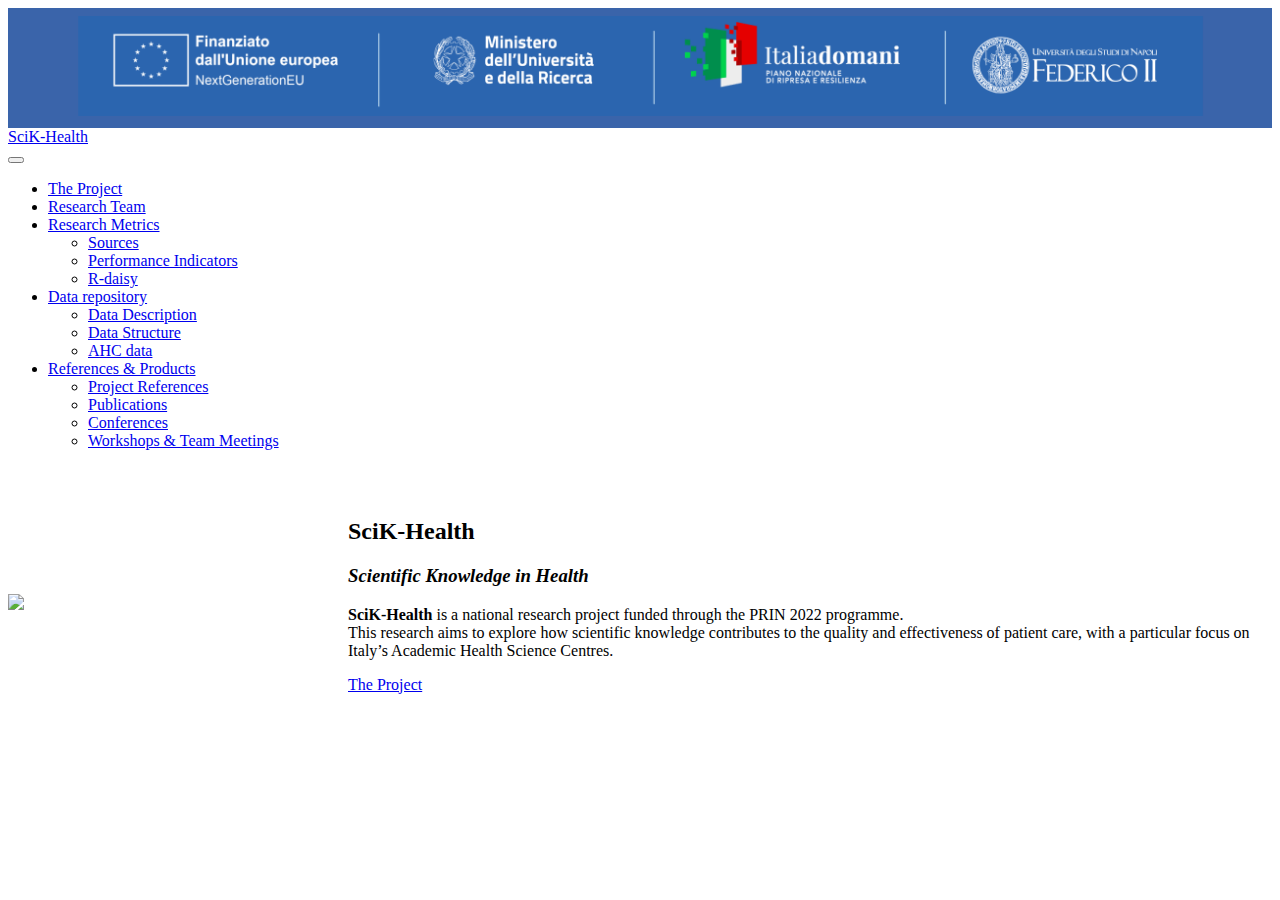
==== commit bdcc8117: "Minor fixes" ====
--- a/docs/index.html
+++ b/docs/index.html
@@ -2,7 +2,7 @@
 <html xmlns="http://www.w3.org/1999/xhtml" lang="en" xml:lang="en"><head>
 
 <meta charset="utf-8">
-<meta name="generator" content="quarto-1.6.42">
+<meta name="generator" content="quarto-1.5.57">
 
 <meta name="viewport" content="width=device-width, initial-scale=1.0, user-scalable=yes">
 
@@ -35,10 +35,10 @@
 <script src="site_libs/quarto-html/tippy.umd.min.js"></script>
 <script src="site_libs/quarto-html/anchor.min.js"></script>
 <link href="site_libs/quarto-html/tippy.css" rel="stylesheet">
-<link href="site_libs/quarto-html/quarto-syntax-highlighting-2f5df379a58b258e96c21c0638c20c03.css" rel="stylesheet" id="quarto-text-highlighting-styles">
+<link href="site_libs/quarto-html/quarto-syntax-highlighting.css" rel="stylesheet" id="quarto-text-highlighting-styles">
 <script src="site_libs/bootstrap/bootstrap.min.js"></script>
 <link href="site_libs/bootstrap/bootstrap-icons.css" rel="stylesheet">
-<link href="site_libs/bootstrap/bootstrap-4968d28af72d4e5a34172c9bc5ef961b.min.css" rel="stylesheet" append-hash="true" id="quarto-bootstrap" data-mode="light">
+<link href="site_libs/bootstrap/bootstrap.min.css" rel="stylesheet" id="quarto-bootstrap" data-mode="light">
 <script id="quarto-search-options" type="application/json">{
   "location": "navbar",
   "copy-button": false,
@@ -297,6 +297,8 @@
   });
   clipboard.on('success', onCopySuccess);
   if (window.document.getElementById('quarto-embedded-source-code-modal')) {
+    // For code content inside modals, clipBoardJS needs to be initialized with a container option
+    // TODO: Check when it could be a function (https://github.com/zenorocha/clipboard.js/issues/860)
     const clipboardModal = new window.ClipboardJS('.code-copy-button[data-in-quarto-modal]', {
       text: getTextToCopy,
       container: window.document.getElementById('quarto-embedded-source-code-modal')
@@ -407,6 +409,7 @@
       if (window.Quarto?.typesetMath) {
         window.Quarto.typesetMath(note);
       }
+      // TODO in 1.5, we should make sure this works without a callout special case
       if (note.classList.contains("callout")) {
         return note.outerHTML;
       } else {
--- a/docs/site_libs/quarto-html/quarto-syntax-highlighting.css
+++ b/docs/site_libs/quarto-html/quarto-syntax-highlighting.css
@@ -0,0 +1,205 @@
+/* quarto syntax highlight colors */
+:root {
+  --quarto-hl-ot-color: #003B4F;
+  --quarto-hl-at-color: #657422;
+  --quarto-hl-ss-color: #20794D;
+  --quarto-hl-an-color: #5E5E5E;
+  --quarto-hl-fu-color: #4758AB;
+  --quarto-hl-st-color: #20794D;
+  --quarto-hl-cf-color: #003B4F;
+  --quarto-hl-op-color: #5E5E5E;
+  --quarto-hl-er-color: #AD0000;
+  --quarto-hl-bn-color: #AD0000;
+  --quarto-hl-al-color: #AD0000;
+  --quarto-hl-va-color: #111111;
+  --quarto-hl-bu-color: inherit;
+  --quarto-hl-ex-color: inherit;
+  --quarto-hl-pp-color: #AD0000;
+  --quarto-hl-in-color: #5E5E5E;
+  --quarto-hl-vs-color: #20794D;
+  --quarto-hl-wa-color: #5E5E5E;
+  --quarto-hl-do-color: #5E5E5E;
+  --quarto-hl-im-color: #00769E;
+  --quarto-hl-ch-color: #20794D;
+  --quarto-hl-dt-color: #AD0000;
+  --quarto-hl-fl-color: #AD0000;
+  --quarto-hl-co-color: #5E5E5E;
+  --quarto-hl-cv-color: #5E5E5E;
+  --quarto-hl-cn-color: #8f5902;
+  --quarto-hl-sc-color: #5E5E5E;
+  --quarto-hl-dv-color: #AD0000;
+  --quarto-hl-kw-color: #003B4F;
+}
+
+/* other quarto variables */
+:root {
+  --quarto-font-monospace: SFMono-Regular, Menlo, Monaco, Consolas, "Liberation Mono", "Courier New", monospace;
+}
+
+pre > code.sourceCode > span {
+  color: #003B4F;
+}
+
+code span {
+  color: #003B4F;
+}
+
+code.sourceCode > span {
+  color: #003B4F;
+}
+
+div.sourceCode,
+div.sourceCode pre.sourceCode {
+  color: #003B4F;
+}
+
+code span.ot {
+  color: #003B4F;
+  font-style: inherit;
+}
+
+code span.at {
+  color: #657422;
+  font-style: inherit;
+}
+
+code span.ss {
+  color: #20794D;
+  font-style: inherit;
+}
+
+code span.an {
+  color: #5E5E5E;
+  font-style: inherit;
+}
+
+code span.fu {
+  color: #4758AB;
+  font-style: inherit;
+}
+
+code span.st {
+  color: #20794D;
+  font-style: inherit;
+}
+
+code span.cf {
+  color: #003B4F;
+  font-weight: bold;
+  font-style: inherit;
+}
+
+code span.op {
+  color: #5E5E5E;
+  font-style: inherit;
+}
+
+code span.er {
+  color: #AD0000;
+  font-style: inherit;
+}
+
+code span.bn {
+  color: #AD0000;
+  font-style: inherit;
+}
+
+code span.al {
+  color: #AD0000;
+  font-style: inherit;
+}
+
+code span.va {
+  color: #111111;
+  font-style: inherit;
+}
+
+code span.bu {
+  font-style: inherit;
+}
+
+code span.ex {
+  font-style: inherit;
+}
+
+code span.pp {
+  color: #AD0000;
+  font-style: inherit;
+}
+
+code span.in {
+  color: #5E5E5E;
+  font-style: inherit;
+}
+
+code span.vs {
+  color: #20794D;
+  font-style: inherit;
+}
+
+code span.wa {
+  color: #5E5E5E;
+  font-style: italic;
+}
+
+code span.do {
+  color: #5E5E5E;
+  font-style: italic;
+}
+
+code span.im {
+  color: #00769E;
+  font-style: inherit;
+}
+
+code span.ch {
+  color: #20794D;
+  font-style: inherit;
+}
+
+code span.dt {
+  color: #AD0000;
+  font-style: inherit;
+}
+
+code span.fl {
+  color: #AD0000;
+  font-style: inherit;
+}
+
+code span.co {
+  color: #5E5E5E;
+  font-style: inherit;
+}
+
+code span.cv {
+  color: #5E5E5E;
+  font-style: italic;
+}
+
+code span.cn {
+  color: #8f5902;
+  font-style: inherit;
+}
+
+code span.sc {
+  color: #5E5E5E;
+  font-style: inherit;
+}
+
+code span.dv {
+  color: #AD0000;
+  font-style: inherit;
+}
+
+code span.kw {
+  color: #003B4F;
+  font-weight: bold;
+  font-style: inherit;
+}
+
+.prevent-inlining {
+  content: "</";
+}
+
+/*# sourceMappingURL=debc5d5d77c3f9108843748ff7464032.css.map */
